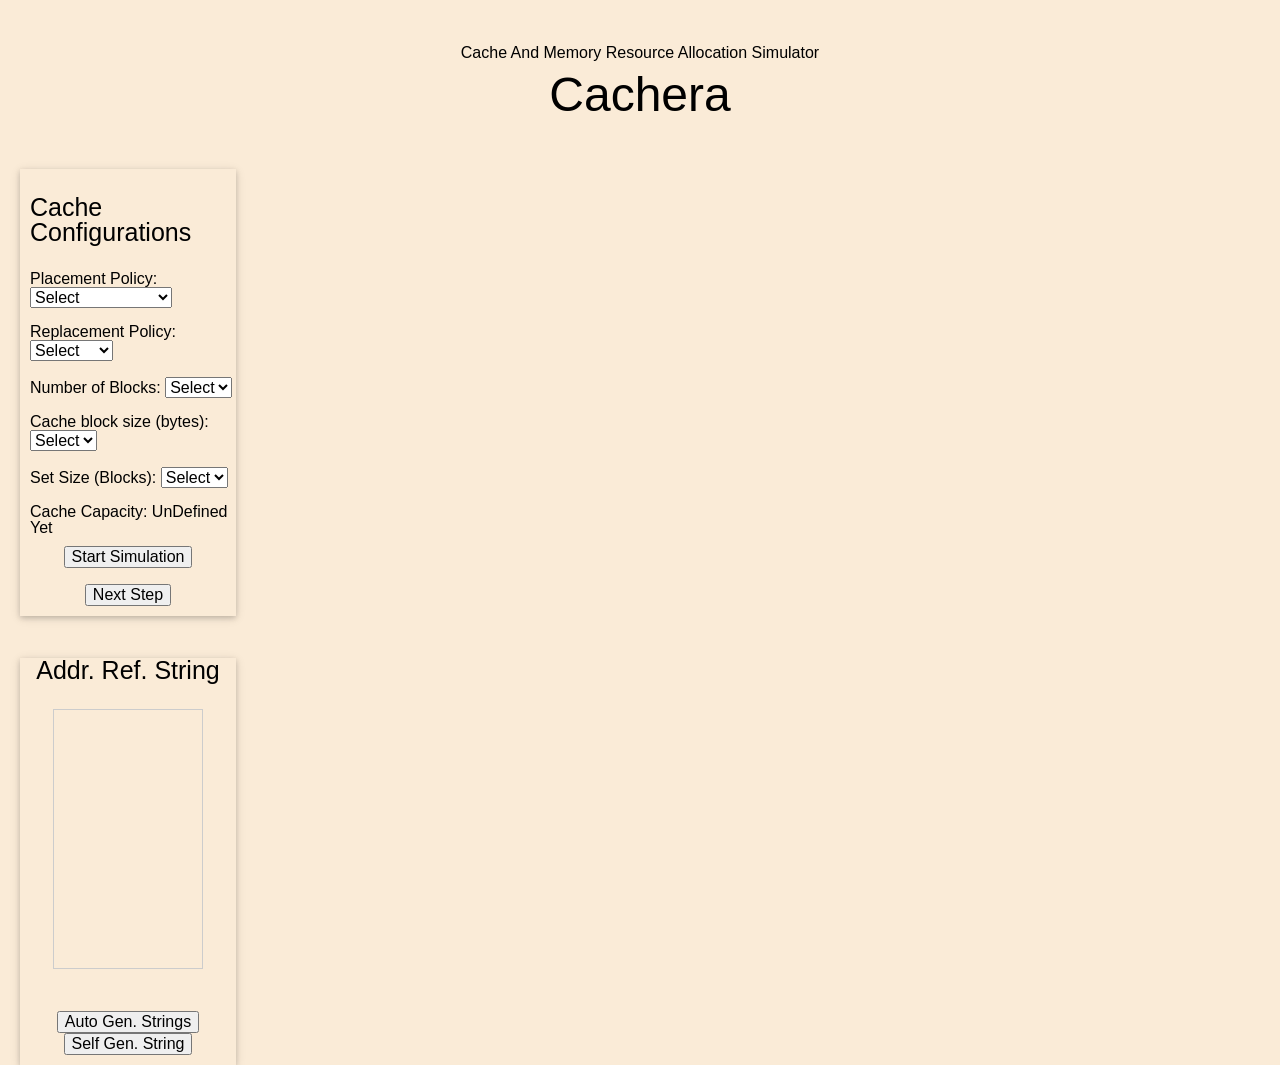
==== index.html @ 03638fc1 "rename to index.html" ====
<!DOCTYPE html>
<html>
    <title>Cachera - Cache And Memory Resource Allocation Simulator</title>
    <meta charset="UTF-8">
    <meta name="viewport" content="width=device-width, initial-scale=1">
    <link rel="stylesheet" href="https://www.w3schools.com/w3css/4/w3.css">
    <link rel="stylesheet" href="https://www.w3schools.com/lib/w3-theme-black.css">
    <link rel="stylesheet" href="https://cdnjs.cloudflare.com/ajax/libs/font-awesome/4.3.0/css/font-awesome.min.css">

    <head>
        <header class="w3-container w3-theme me-padding" id="myHeader">
        <div class="w3-center">
            <h4>Cache And Memory Resource Allocation Simulator</h4>
            <h1 class="w3-xxxlarge w3-animate-bottom">Cachera</h1>
        </div>
    </header>

    <body onload="updateIndexToHighlight(-1)">
    <link rel="stylesheet" href="style.css">
    <link rel="stylesheet" href="button.css">
    <script type="text/javascript" src="js/main.js"></script>


    <div class="row">
        <div class="column sideleft">
            <script src="https://ajax.googleapis.com/ajax/libs/jquery/2.1.3/jquery.min.js"></script>
            <div class="w3-card" style="min-height:350px">
                <br>
                <h2>Cache Configurations</h2>
                <br><p>Placement Policy: 
                <select name="cache[]" id="placement" onchange="blkCountUpdate()">
                <option value="None" selected="true" disabled="disabled">Select</option>
                <option value=0>Direct Mapped</option>
                <option value=1>Set Associative</option>
                <option value=2>Fully Associative</option>
                </select><br><br>

                Replacement Policy: <select name="cache[]" id="replacement">
                <option value="None" selected="true" disabled="disabled">Select</option>
                <option value="LRU">LRU</option><option value="Random">Random</option></select><br><br>

                Number of Blocks: <select name="cache[]", id="blockcount" onchange="blkCountUpdate()">
                <option value=0 selected="true" disabled="disabled">Select</option>
                <option value=4>4</option><option value=8>8</option>
                <option value=16>16</option><option value=32>32</option>
                <option value=64>64</option><option value=128>128</option>
                </select><br><br>

                Cache block size (bytes): <select name="cache[]" id="blocksize" onchange="updateCapacity()">
                <option value=0 selected="true" disabled="disabled">Select</option>
                <option value=4>4</option><option value=8>8</option>
                <option value=16>16</option><option value=32>32</option>
                <option value=64>64</option></select><br><br>

                Set Size (Blocks): <select name="cache[]" id="set">
                <option value=0  selected="true" disabled="disabled">Select</option>
                <option value=1>1</option><option value=2>2</option>
                <option value=4>4</option><option value=8>8</option>
                <option value=16>16</option><option value=32>32</option>
                <option value=64>64</option><option value=128>128</option>
                </select><br><br></p>

                <script>
                $('#placement').change(function(e){
                    if($(this).val() == 2){
                        blkCountUpdate();
                        document.getElementById("set").disabled=true;
                    } else if($(this).val() == 0){
                        $("#set option[value=1]").prop('selected',true);
                        document.getElementById("set").disabled=true;
                    } else {
                        document.getElementById("set").disabled=false;
                    }});
                </script>
                <p id="capacity">Cache Capacity: UnDefined Yet</p>

                
                <!-- </div> -->
                <div class="center">
                    <button id="startbutton" onclick="restartSimulation()">Start Simulation</button><br><br>
                    <button id="next" onclick="nextStep()">Next Step</button>
                    <!-- <button onclick="testNext()">TestNextButton</button> -->
                </div>
            </div><br><br>
            <div class="w3-card">
                <h2 style="text-align:center">Addr. Ref. String</h2><br>
                <div class="center w3-border" style="width:150px;height:260px;overflow:auto"><p>      </p>     <table class="center" id="stringTable"></table></div>
                <br><br>
                <div class="center">
                    <button onclick="autoGenerateStrings()">Auto Gen. Strings</button><button onclick="enterString()">Self Gen. String</button>
                </div>
            </div>
        </div>


        <div id="diagramSpace" class="column middle">
            <h1 style="text-align:center" id="cache-title"></h1><br>
            <p id="addressInBinary"></p><br>
            <h1 id="tioHeader"></h1>
            <div id="tioTableSpace">
                <table class="center" style="font-size: 15px;" id="tio_table"></table>
            </div><br>
            <h1 id="cacheHeader"></h1>
            <div id="cacheTableSpace" style="height:250px;width:800px;overflow:auto">
                <table class="center" id="cacheTable"></table>
            </div><br>
            <div class="column third">
                <p id="hits"></p>
            </div>
            <div class="column third">
            <p id="misses"></p>
            </div>
            <div class="column third">
                <p id="Hit-Rate"></p>
            </div><br><br><br>
            <h1 id="logHeader"></h1>
            <div id="logArea">
            </div>
               
        </div>
        <div class="column sideright">
            <h2 id="memoryHeader"></h2>
            <div class="center" style="width:400px; height: 800px; overflow: auto;">
                <table class="center" id="memory_table">
            </div>
        </div>
    </body>
</html>
---- style.css ----
/* Resets (http://meyerweb.com/eric/tools/css/reset/ | v2.0 | 20110126 | License: none (public domain)) */

	html,body,div,span,applet,object,iframe,h1,h2,h3,h4,h5,h6,p,blockquote,pre,a,abbr,acronym,address,big,cite,code,del,dfn,em,img,ins,kbd,q,s,samp,small,strike,strong,sub,sup,tt,var,b,u,i,center,dl,dt,dd,ol,ul,li,fieldset,form,label,legend,table,caption,tbody,tfoot,thead,tr,th,td,article,aside,canvas,details,embed,figure,figcaption,footer,header,hgroup,menu,nav,output,ruby,section,summary,time,mark,audio,video{margin:0;padding:0;border:0;font-size:100%;font:inherit;vertical-align:baseline;}article,aside,details,figcaption,figure,footer,header,hgroup,menu,nav,section{display:block;}body{line-height:1;}ol,ul{list-style:none;}blockquote,q{quotes:none;}blockquote:before,blockquote:after,q:before,q:after{content:'';content:none;}table{border-collapse:collapse;border-spacing:0;}body{-webkit-text-size-adjust:none}

/* Box Model */

	*, *:before, *:after {
		-moz-box-sizing: border-box;
		-webkit-box-sizing: border-box;
		-o-box-sizing: border-box;
		-ms-box-sizing: border-box;
		box-sizing: border-box;
	}

/* Container */
	body {
		min-width: 1200px;
		background-color: AntiqueWhite;
	}

	.header {
    	background-color: black;
    	padding: 80px;
    	text-align: center;
	}

	.me-padding{
		padding:40px;
		margin-top: 5px;
	}

	.column {
    float: left;
    padding: 10px;
	}

	/* Left and right column */
	.column.sideleft {
	    width: 20%;
	    margin-left: 20px;
	}

	.column.sideright {
	    width: 27%;
	    margin-right: 5px;
	}

	/* Create three equal columns that floats next to each other */
	.column.third {
	    float: left;
	    width: 33.33%;
	    padding: 15px;
	}

	.div {
		overflow:auto;
	}

	/* Middle column */
	.column.middle {
	    width: 50%;
	    margin-top: 5px;
	}

	/* Clear floats after the columns */
	.row:after {
	    content: "";
	    display: table;
	    clear: both;
	}

	.center {
		text-align:center;
		padding: 10px;
	}

	textarea {
    overflow-y:scroll;
	}

	h2 {
		margin: 10px;
		font-size:25px;
	}

	h1 {
		margin: 10px;
		font-size:25px;
	}
	p {
		margin-left: 10px;
	}

	/* Responsive layout - makes the three columns stack on top of each other instead of next to each other */
	@media screen and (max-width: 600px) {
	    .column.side, .column.middle {
	        width: 100%;
	    }
	}

	.button {
	display: inline-block;
	font-family: "Montserrat", "Trebuchet MS", Helvetica, sans-serif;
	-webkit-font-smoothing: antialiased;
	position: relative;
	padding: .8em 1.4em;
	padding-right: 4.7em;
	background: @button-colour;
	border: none;
	color: white;
	transition: .2s;
	&:before,
	&:after {
		position: absolute;
		top: 0;
		bottom: 0;
		right: 0;
		padding-top: inherit;
		padding-bottom: inherit;
		width: 2.8em;
		content: "\00a0";
		font-family: 'FontAwesome', sans-serif;
		font-size: 1.2em;
		text-align: center;
		
		transition: .2s;
		transform-origin: 50% 60%;
	}
	&:before {
		background: @button-tint;
	}
	&:hover {
		background: darken(@button-colour, 10%);
	}
	&:active,
	&:focus {
		background: darken(@button-colour, 30%);
		outline: none;
	}
}

.button {
	min-width: 15em;
}

.arrow {
	background: #FE5F55;
	&:hover {
		background: darken(#FE5F55, 10%);
	}
	&:active,
	&:focus {
		background: darken(#FE5F55, 30%);
	}
	&:after {
		content: "\F054";
	}
	&:hover:after {
		-webkit-animation: bounceright .3s alternate ease infinite;
		animation: bounceright .3s alternate ease infinite;
	}
}

















    html {
      font-family: sans-serif;
    }
    table {
      border-collapse: collapse;
      border: 1px solid rgb(200,200,200);
      letter-spacing: 0.5px;
      font-size: 0.8rem;
    }
    td, th {
      border: 0.5px solid rgb(190,190,190);
      padding: 2px 2px;
    }
    td {
      text-align: center;
    }
    caption {
      padding: 2px;
    }
    .center {
    margin: auto;
    width: 100%;
    }



	.container {
		width: 1200px;
		margin-left: auto;
		margin-right: auto;
	}

	/* Modifiers */

		.container.small {
			width: 900px;
		}

		.container.big {
			width: 100%;
			max-width: 1500px;
			min-width: 1200px;
		}

/* Grid */

	/* Cells */

		.\31 2u { width: 100% }
		.\31 1u { width: 91.6666666667% }
		.\31 0u { width: 83.3333333333% }
		.\39 u { width: 75% }
		.\38 u { width: 66.6666666667% }
		.\37 u { width: 58.3333333333% }
		.\36 u { width: 50% }
		.\35 u { width: 41.6666666667% }
		.\34 u { width: 33.3333333333% }
		.\33 u { width: 25% }
		.\32 u { width: 16.6666666667% }
		.\31 u { width: 8.3333333333% }
		.\-11u { margin-left: 91.6666666667% }
		.\-10u { margin-left: 83.3333333333% }
		.\-9u { margin-left: 75% }
		.\-8u { margin-left: 66.6666666667% }
		.\-7u { margin-left: 58.3333333333% }
		.\-6u { margin-left: 50% }
		.\-5u { margin-left: 41.6666666667% }
		.\-4u { margin-left: 33.3333333333% }
		.\-3u { margin-left: 25% }
		.\-2u { margin-left: 16.6666666667% }
		.\-1u { margin-left: 8.3333333333% }

		.row > * {
			padding: 50px 0 0 50px;
			float: left;
			-moz-box-sizing: border-box;
			-webkit-box-sizing: border-box;
			-o-box-sizing: border-box;
			-ms-box-sizing: border-box;
			box-sizing: border-box;
		}

		.row + .row > * {
			padding-top: 50px;
		}

		.row {
			margin-left: -50px;
		}

	/* Rows */

		.row:after {
			content: '';
			display: block;
			clear: both;
			height: 0;
		}

		.row:first-child > * {
			padding-top: 0;
		}

		.row > * {
			padding-top: 0;
		}

		/* Modifiers */

			/* Flush */

				.row.flush {
					margin-left: 0;
				}

				.row.flush > * {
					padding: 0 !important;
				}

			/* Quarter */

				.row.quarter > * {
					padding: 12.5px 0 0 12.5px;
				}

				.row.quarter + .row.quarter > * {
					padding-top: 12.5px;
				}

				.row.quarter {
					margin-left: -12.5px;
				}

			/* Half */

				.row.half > * {
					padding: 25px 0 0 25px;
				}

				.row.half + .row.half > * {
					padding-top: 25px;
				}

				.row.half {
					margin-left: -25px;
				}

			/* One and (a) Half */

				.row.oneandhalf > * {
					padding: 75px 0 0 75px;
				}

				.row.oneandhalf + .row.oneandhalf > * {
					padding-top: 75px;
				}

				.row.oneandhalf {
					margin-left: -75px;
				}

			/* Double */

				.row.double > * {
					padding: 100px 0 0 100px;
				}

				.row.double + .row.double > * {
					padding-top: 100px;
				}

				.row.double {
					margin-left: -100px;
				}
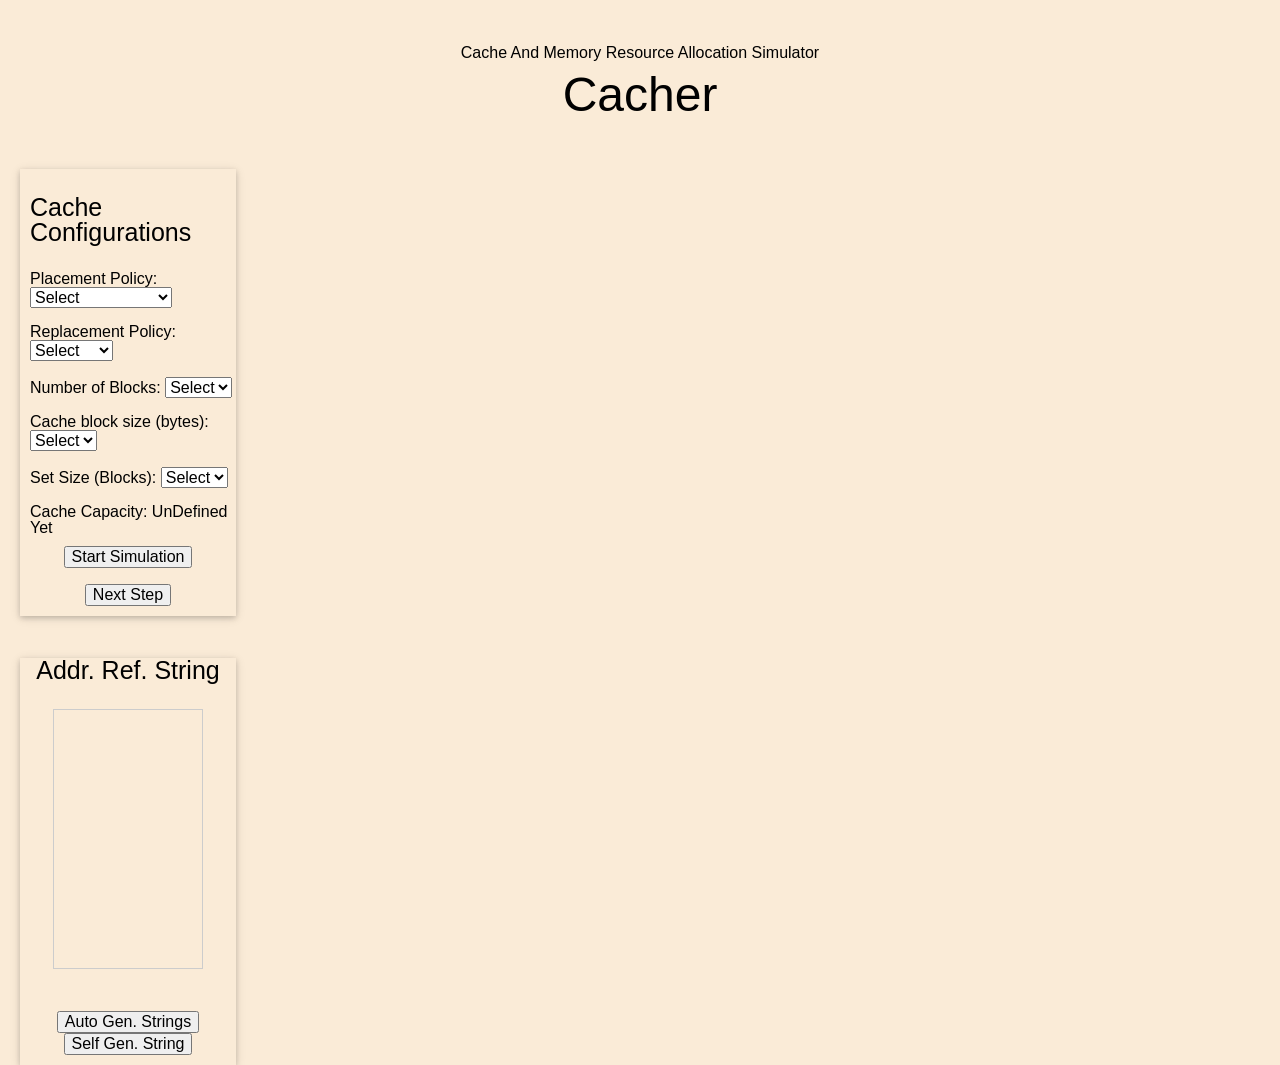
==== commit 72718764: "rename header" ====
--- a/index.html
+++ b/index.html
@@ -1,6 +1,6 @@
 <!DOCTYPE html>
 <html>
-    <title>Cachera - Cache And Memory Resource Allocation Simulator</title>
+    <title>Cacher - Cache And Memory Resource Allocation Simulator</title>
     <meta charset="UTF-8">
     <meta name="viewport" content="width=device-width, initial-scale=1">
     <link rel="stylesheet" href="https://www.w3schools.com/w3css/4/w3.css">
@@ -11,7 +11,7 @@
         <header class="w3-container w3-theme me-padding" id="myHeader">
         <div class="w3-center">
             <h4>Cache And Memory Resource Allocation Simulator</h4>
-            <h1 class="w3-xxxlarge w3-animate-bottom">Cachera</h1>
+            <h1 class="w3-xxxlarge w3-animate-bottom">Cacher</h1>
         </div>
     </header>
 
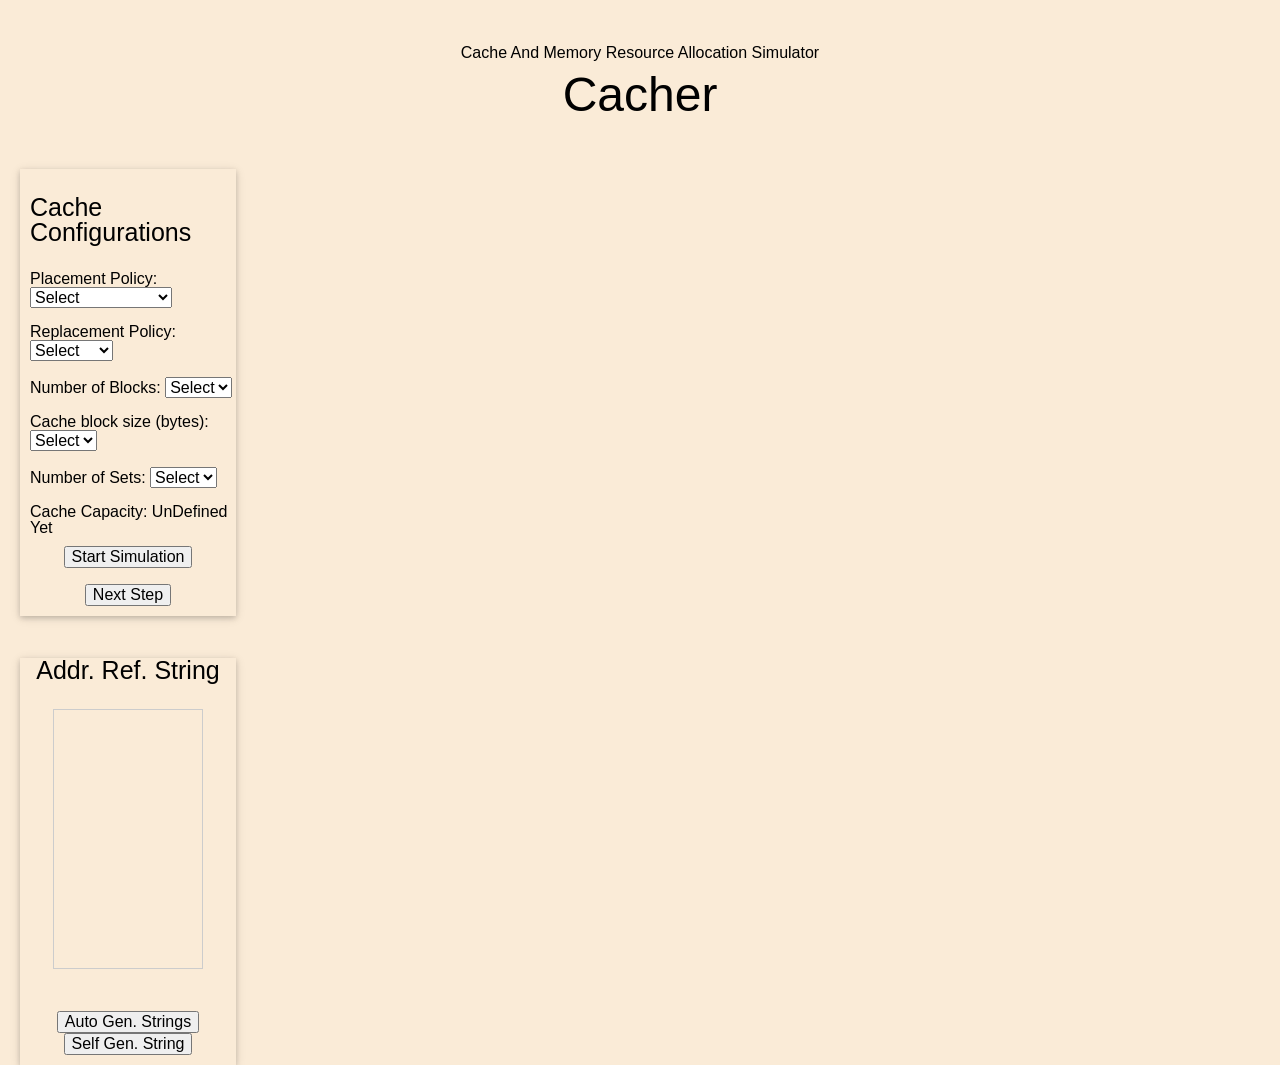
==== commit 8e128716: "fix typo" ====
--- a/index.html
+++ b/index.html
@@ -52,7 +52,7 @@
                 <option value=16>16</option><option value=32>32</option>
                 <option value=64>64</option></select><br><br>
 
-                Set Size (Blocks): <select name="cache[]" id="set">
+                Number of Sets: <select name="cache[]" id="set">
                 <option value=0  selected="true" disabled="disabled">Select</option>
                 <option value=1>1</option><option value=2>2</option>
                 <option value=4>4</option><option value=8>8</option>
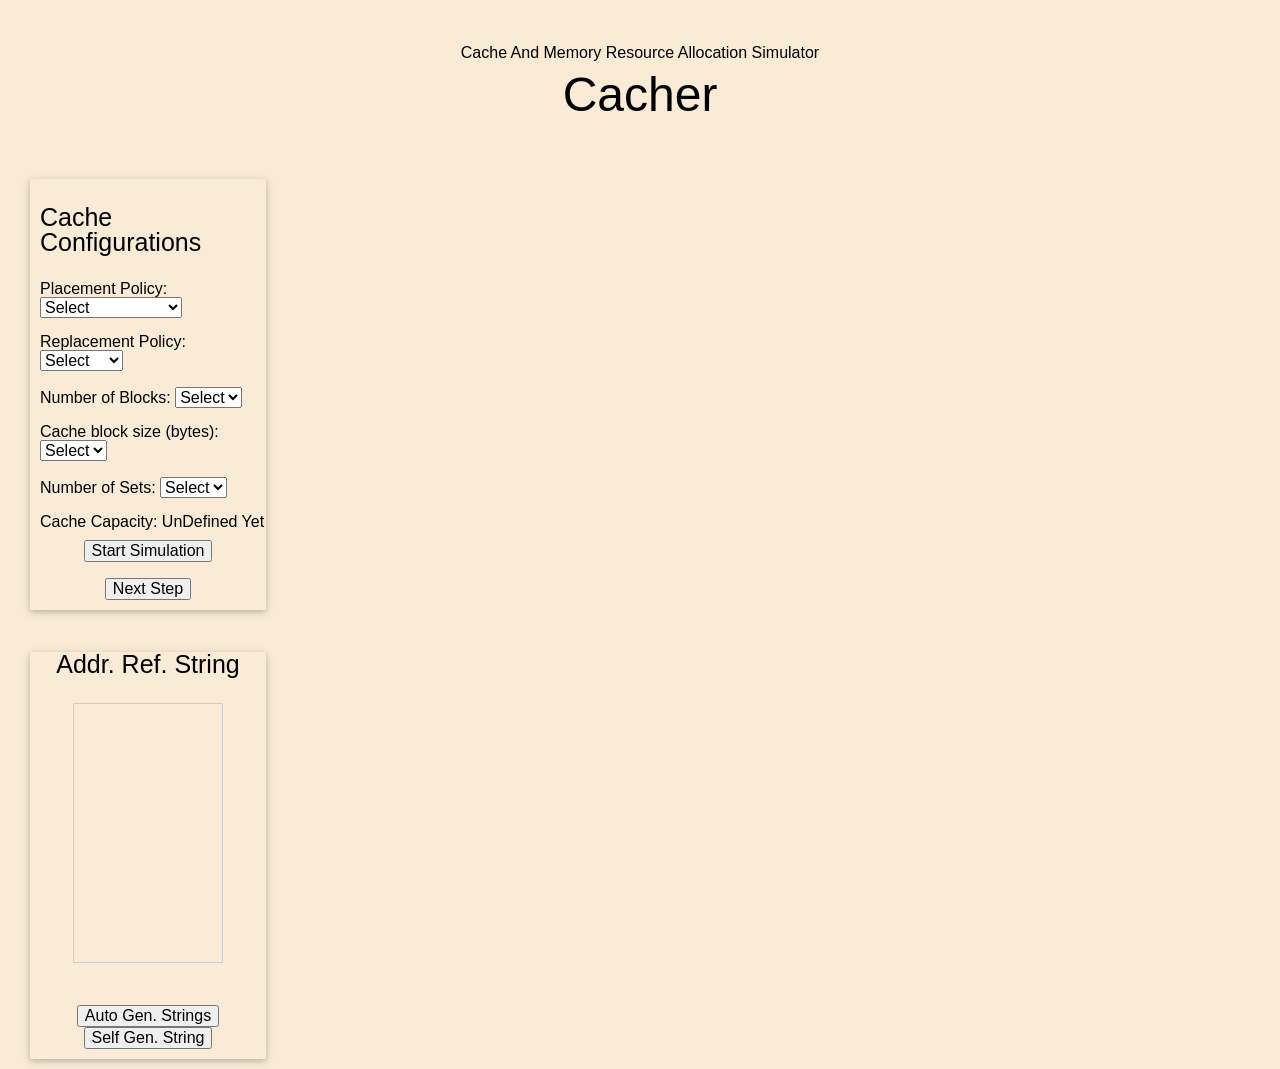
==== commit 2d47d78b: "cleaning codes" ====
--- a/index.html
+++ b/index.html
@@ -19,7 +19,6 @@
     <link rel="stylesheet" href="style.css">
     <link rel="stylesheet" href="button.css">
     <script type="text/javascript" src="js/main.js"></script>
-
 
     <div class="row">
         <div class="column sideleft">
@@ -74,8 +73,6 @@
                 </script>
                 <p id="capacity">Cache Capacity: UnDefined Yet</p>
 
-                
-                <!-- </div> -->
                 <div class="center">
                     <button id="startbutton" onclick="restartSimulation()">Start Simulation</button><br><br>
                     <button id="next" onclick="nextStep()">Next Step</button>
--- a/style.css
+++ b/style.css
@@ -91,117 +91,33 @@
 		margin-left: 10px;
 	}
 
-	/* Responsive layout - makes the three columns stack on top of each other instead of next to each other */
-	@media screen and (max-width: 600px) {
-	    .column.side, .column.middle {
-	        width: 100%;
-	    }
-	}
-
-	.button {
-	display: inline-block;
-	font-family: "Montserrat", "Trebuchet MS", Helvetica, sans-serif;
-	-webkit-font-smoothing: antialiased;
-	position: relative;
-	padding: .8em 1.4em;
-	padding-right: 4.7em;
-	background: @button-colour;
-	border: none;
-	color: white;
-	transition: .2s;
-	&:before,
-	&:after {
-		position: absolute;
-		top: 0;
-		bottom: 0;
-		right: 0;
-		padding-top: inherit;
-		padding-bottom: inherit;
-		width: 2.8em;
-		content: "\00a0";
-		font-family: 'FontAwesome', sans-serif;
-		font-size: 1.2em;
-		text-align: center;
-		
-		transition: .2s;
-		transform-origin: 50% 60%;
-	}
-	&:before {
-		background: @button-tint;
-	}
-	&:hover {
-		background: darken(@button-colour, 10%);
-	}
-	&:active,
-	&:focus {
-		background: darken(@button-colour, 30%);
-		outline: none;
-	}
-}
-
-.button {
-	min-width: 15em;
-}
-
-.arrow {
-	background: #FE5F55;
-	&:hover {
-		background: darken(#FE5F55, 10%);
-	}
-	&:active,
-	&:focus {
-		background: darken(#FE5F55, 30%);
-	}
-	&:after {
-		content: "\F054";
-	}
-	&:hover:after {
-		-webkit-animation: bounceright .3s alternate ease infinite;
-		animation: bounceright .3s alternate ease infinite;
-	}
-}
-
-
-
-
-
-
-
-
-
-
-
-
-
-
-
-
-
     html {
       font-family: sans-serif;
     }
+    
     table {
       border-collapse: collapse;
       border: 1px solid rgb(200,200,200);
       letter-spacing: 0.5px;
       font-size: 0.8rem;
     }
+
     td, th {
       border: 0.5px solid rgb(190,190,190);
       padding: 2px 2px;
     }
+
     td {
       text-align: center;
     }
+
     caption {
       padding: 2px;
     }
     .center {
-    margin: auto;
-    width: 100%;
+	    margin: auto;
+	    width: 100%;
     }
-
-
 
 	.container {
 		width: 1200px;
@@ -210,144 +126,15 @@
 	}
 
 	/* Modifiers */
+	.container.small {
+		width: 900px;
+	}
 
-		.container.small {
-			width: 900px;
-		}
+	.container.big {
+		width: 100%;
+		max-width: 1500px;
+		min-width: 1200px;
+	}
 
-		.container.big {
-			width: 100%;
-			max-width: 1500px;
-			min-width: 1200px;
-		}
 
-/* Grid */
 
-	/* Cells */
-
-		.\31 2u { width: 100% }
-		.\31 1u { width: 91.6666666667% }
-		.\31 0u { width: 83.3333333333% }
-		.\39 u { width: 75% }
-		.\38 u { width: 66.6666666667% }
-		.\37 u { width: 58.3333333333% }
-		.\36 u { width: 50% }
-		.\35 u { width: 41.6666666667% }
-		.\34 u { width: 33.3333333333% }
-		.\33 u { width: 25% }
-		.\32 u { width: 16.6666666667% }
-		.\31 u { width: 8.3333333333% }
-		.\-11u { margin-left: 91.6666666667% }
-		.\-10u { margin-left: 83.3333333333% }
-		.\-9u { margin-left: 75% }
-		.\-8u { margin-left: 66.6666666667% }
-		.\-7u { margin-left: 58.3333333333% }
-		.\-6u { margin-left: 50% }
-		.\-5u { margin-left: 41.6666666667% }
-		.\-4u { margin-left: 33.3333333333% }
-		.\-3u { margin-left: 25% }
-		.\-2u { margin-left: 16.6666666667% }
-		.\-1u { margin-left: 8.3333333333% }
-
-		.row > * {
-			padding: 50px 0 0 50px;
-			float: left;
-			-moz-box-sizing: border-box;
-			-webkit-box-sizing: border-box;
-			-o-box-sizing: border-box;
-			-ms-box-sizing: border-box;
-			box-sizing: border-box;
-		}
-
-		.row + .row > * {
-			padding-top: 50px;
-		}
-
-		.row {
-			margin-left: -50px;
-		}
-
-	/* Rows */
-
-		.row:after {
-			content: '';
-			display: block;
-			clear: both;
-			height: 0;
-		}
-
-		.row:first-child > * {
-			padding-top: 0;
-		}
-
-		.row > * {
-			padding-top: 0;
-		}
-
-		/* Modifiers */
-
-			/* Flush */
-
-				.row.flush {
-					margin-left: 0;
-				}
-
-				.row.flush > * {
-					padding: 0 !important;
-				}
-
-			/* Quarter */
-
-				.row.quarter > * {
-					padding: 12.5px 0 0 12.5px;
-				}
-
-				.row.quarter + .row.quarter > * {
-					padding-top: 12.5px;
-				}
-
-				.row.quarter {
-					margin-left: -12.5px;
-				}
-
-			/* Half */
-
-				.row.half > * {
-					padding: 25px 0 0 25px;
-				}
-
-				.row.half + .row.half > * {
-					padding-top: 25px;
-				}
-
-				.row.half {
-					margin-left: -25px;
-				}
-
-			/* One and (a) Half */
-
-				.row.oneandhalf > * {
-					padding: 75px 0 0 75px;
-				}
-
-				.row.oneandhalf + .row.oneandhalf > * {
-					padding-top: 75px;
-				}
-
-				.row.oneandhalf {
-					margin-left: -75px;
-				}
-
-			/* Double */
-
-				.row.double > * {
-					padding: 100px 0 0 100px;
-				}
-
-				.row.double + .row.double > * {
-					padding-top: 100px;
-				}
-
-				.row.double {
-					margin-left: -100px;
-				}
